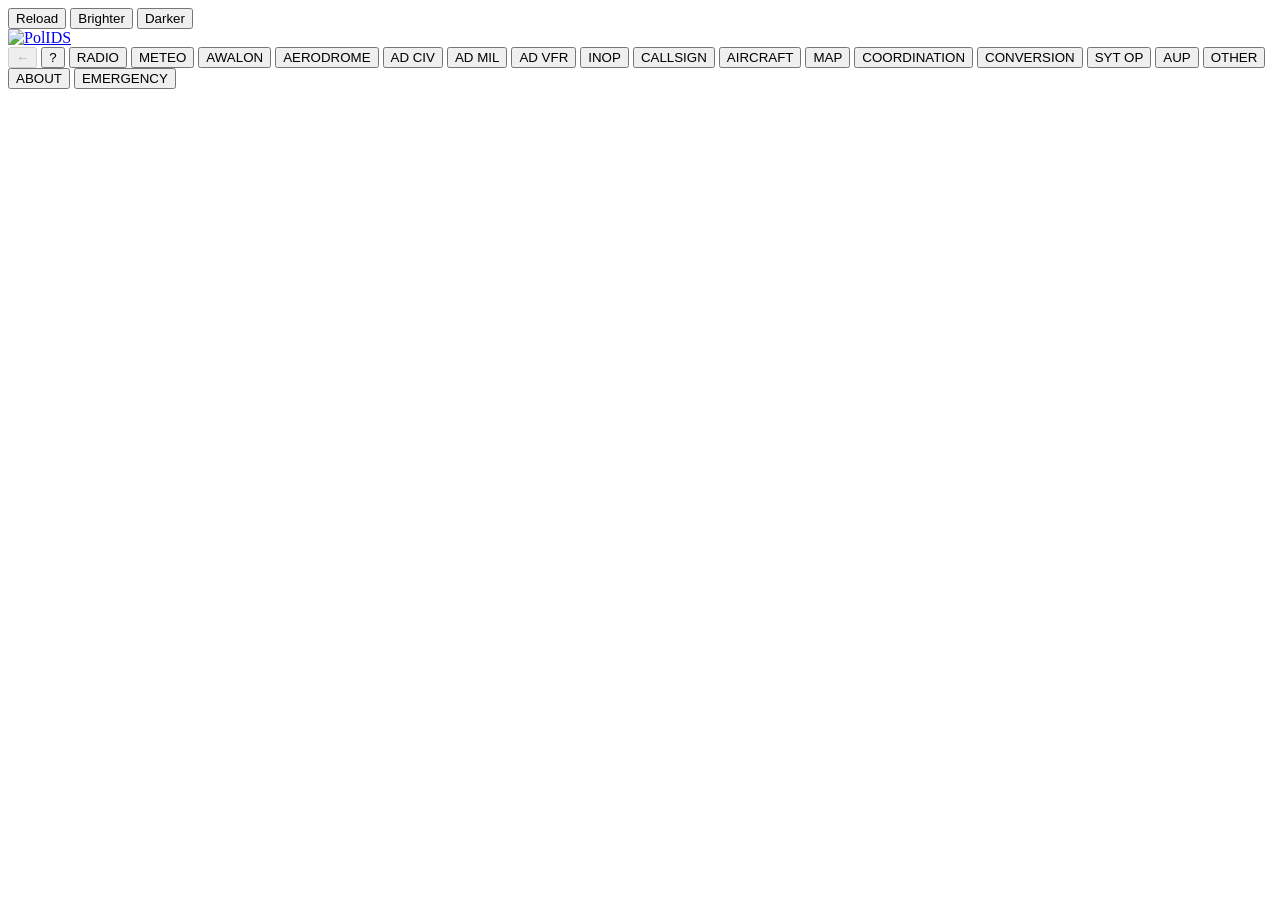
==== frontend/index.html @ 7bd0bcb7 "0.13.0: shell: top bar works on its own and the saved brightness shows from the first frame - index." ====
<!doctype html>
<html lang="en">
<head>
  <meta charset="utf-8">
  <meta name="viewport" content="width=device-width, initial-scale=1">
  <title>{{NAME}}</title>
  <!-- jasność ekranu z paska u góry (Brighter / Darker, topbar.js) przed pierwszym rysowaniem: bez błysku 100 % przy F5
       i Reload; te same wartości co brightOf i brightFilter w topbar.js (test_shell_look) -->
  <script>try { const b = Number(localStorage.getItem("shell.bright")); if (Number.isInteger(b) && b && b >= -4 && b <= 4) document.documentElement.style.filter = "brightness(" + (1 + b * 0.12).toFixed(2) + ")"; } catch (e) { /* no storage */ }</script>
  <meta name="theme-color" content="#000000">
  <link rel="manifest" href="/manifest.webmanifest">
  <link rel="icon" href="/static/icons/icon.svg" type="image/svg+xml">
  <link rel="apple-touch-icon" href="/static/icons/apple-touch-icon.png">
  <link rel="stylesheet" href="/static/vendor/leaflet/leaflet.css">
  <link rel="stylesheet" href="/static/css/style.css">
  <link rel="stylesheet" href="/static/css/awos.css">
  <link rel="stylesheet" href="/static/css/qnh.css">
  <link rel="stylesheet" href="/static/css/viff.css">
  <link rel="stylesheet" href="/static/css/radio.css">
  <link rel="stylesheet" href="/static/css/map.css">
  <link rel="stylesheet" href="/static/css/wind.css">
  <link rel="stylesheet" href="/static/css/awalon.css">
  <link rel="stylesheet" href="/static/css/overview.css">
  <link rel="stylesheet" href="/static/css/home.css">
  <link rel="stylesheet" href="/static/css/aerolist.css">
  <link rel="stylesheet" href="/static/css/aircraft.css">
  <link rel="stylesheet" href="/static/css/dman.css">
  <link rel="stylesheet" href="/static/css/sytop.css">
  <link rel="stylesheet" href="/static/css/meteoimg.css">
  <link rel="stylesheet" href="/static/css/coordination.css">
  <link rel="stylesheet" href="/static/css/other.css">
  <link rel="stylesheet" href="/static/css/conversion.css">
  <link rel="stylesheet" href="/static/css/squawk.css">
  <link rel="stylesheet" href="/static/css/flightplan.css">
  <link rel="stylesheet" href="/static/css/fmp.css">
</head>
<body>
  <header id="topbar" class="topbar" aria-label="Screen">
    <button type="button" data-act="reload" title="Reload the application and come back to this screen">Reload</button>
    <button type="button" data-act="brighter" title="Brighter screen">Brighter</button>
    <button type="button" data-act="darker" title="Darker screen">Darker</button>
  </header>
  <aside class="menu">
    <a class="brand" href="#home" title="PolIDS – Polish Integrated Display System"><img src="/static/icons/polids-logo-bez-podpisu.svg" alt="PolIDS"></a>
    <nav id="tabs">
      <button id="nav-back" class="back" title="Back: previous screen (Alt+←)" disabled>←</button>
      <button data-tab="home" title="HOME – start page">?</button>
      <button data-tab="radio">RADIO</button>
      <button data-tab="meteo">METEO</button>
      <button data-tab="awalon">AWALON</button>
      <button data-tab="aerodrome">AERODROME</button>
      <button data-tab="adciv">AD CIV</button>
      <button data-tab="admil">AD MIL</button>
      <button data-tab="advfr">AD VFR</button>
      <button data-tab="inop">INOP</button>
      <button data-tab="callsign">CALLSIGN</button>
      <button data-tab="aircraft">AIRCRAFT</button>
      <button data-tab="map">MAP</button>
      <button data-tab="coordination">COORDINATION</button>
      <button data-tab="conversion">CONVERSION</button>
      <button data-tab="sytop">SYT OP</button>
      <button data-tab="aup">AUP</button>
      <button data-tab="other">OTHER</button>
      <button data-tab="about">ABOUT</button>
      <button data-tab="emergency" class="red">EMERGENCY</button>
      <button data-tab="admin" class="admin" hidden>ADMIN</button>
    </nav>
    <div class="clockbox">
      <div id="utc" class="clock"></div>
      <div id="airac" class="hint"></div>
    </div>
    <div id="userbox" class="userbox" hidden></div>
  </aside>
  <main id="views"></main>
  <script src="/static/vendor/leaflet/leaflet.js"></script>
  <script src="/static/vendor/polygon-clipping/polygon-clipping.umd.min.js"></script>
  <script type="module" src="/static/js/topbar.js"></script>
  <script type="module" src="/static/js/app.js"></script>
</body>
</html>
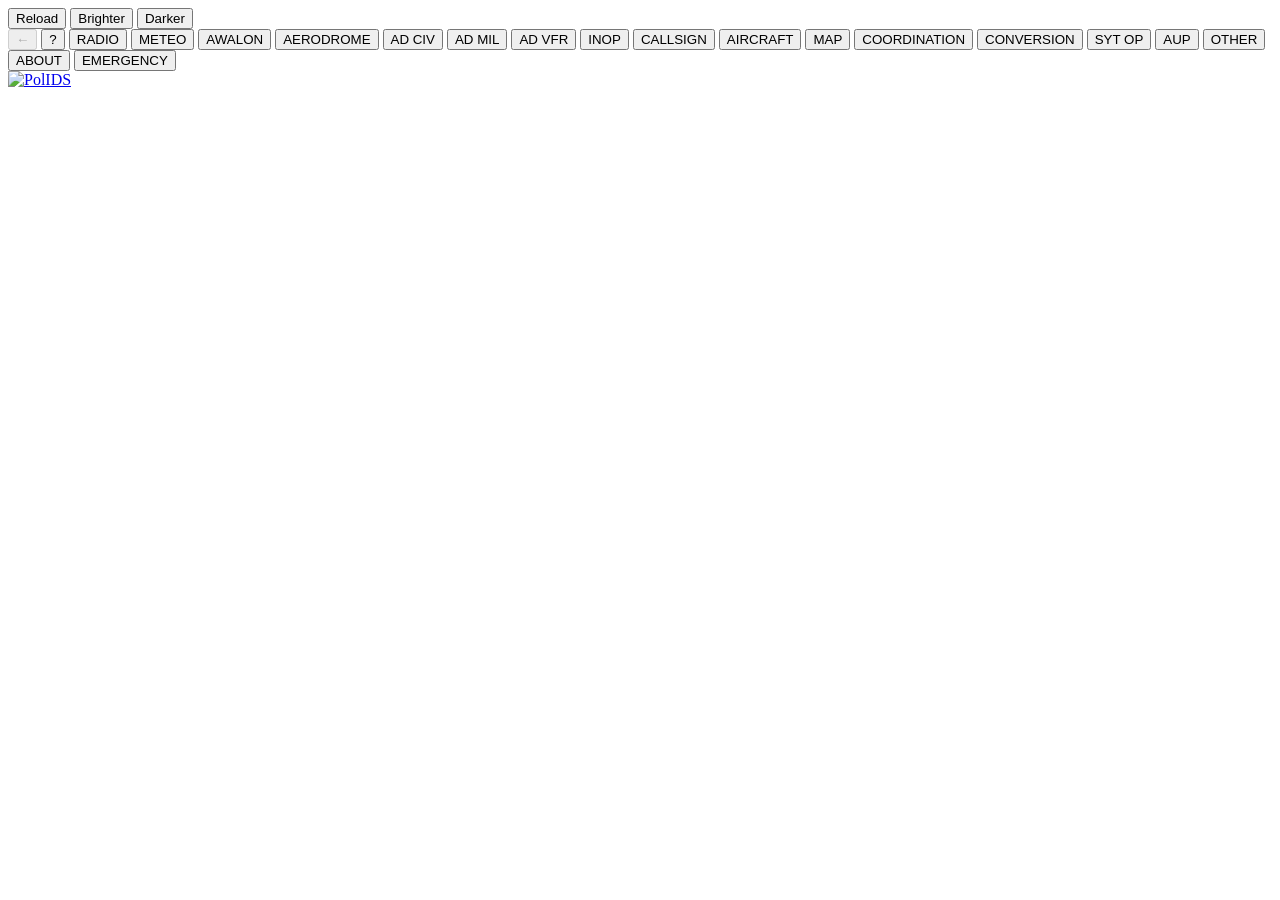
==== commit f6907aa1: "0.13.1: one button size in menu and submenus, logo at the bottom, touch keyboard in AIRCRAFT and CAL" ====
--- a/frontend/index.html
+++ b/frontend/index.html
@@ -6,7 +6,7 @@
   <title>{{NAME}}</title>
   <!-- jasność ekranu z paska u góry (Brighter / Darker, topbar.js) przed pierwszym rysowaniem: bez błysku 100 % przy F5
        i Reload; te same wartości co brightOf i brightFilter w topbar.js (test_shell_look) -->
-  <script>try { const b = Number(localStorage.getItem("shell.bright")); if (Number.isInteger(b) && b && b >= -4 && b <= 4) document.documentElement.style.filter = "brightness(" + (1 + b * 0.12).toFixed(2) + ")"; } catch (e) { /* no storage */ }</script>
+  <script>try { const b = Number(localStorage.getItem("shell.bright")); if (Number.isInteger(b) && b && b >= -2 && b <= 2) document.documentElement.style.filter = "brightness(" + (1 + b * 0.12).toFixed(2) + ")"; } catch (e) { /* no storage */ }</script>
   <meta name="theme-color" content="#000000">
   <link rel="manifest" href="/manifest.webmanifest">
   <link rel="icon" href="/static/icons/icon.svg" type="image/svg+xml">
@@ -24,6 +24,7 @@
   <link rel="stylesheet" href="/static/css/home.css">
   <link rel="stylesheet" href="/static/css/aerolist.css">
   <link rel="stylesheet" href="/static/css/aircraft.css">
+  <link rel="stylesheet" href="/static/css/keyboard.css">
   <link rel="stylesheet" href="/static/css/dman.css">
   <link rel="stylesheet" href="/static/css/sytop.css">
   <link rel="stylesheet" href="/static/css/meteoimg.css">
@@ -41,7 +42,6 @@
     <button type="button" data-act="darker" title="Darker screen">Darker</button>
   </header>
   <aside class="menu">
-    <a class="brand" href="#home" title="PolIDS – Polish Integrated Display System"><img src="/static/icons/polids-logo-bez-podpisu.svg" alt="PolIDS"></a>
     <nav id="tabs">
       <button id="nav-back" class="back" title="Back: previous screen (Alt+←)" disabled>←</button>
       <button data-tab="home" title="HOME – start page">?</button>
@@ -69,6 +69,7 @@
       <div id="utc" class="clock"></div>
       <div id="airac" class="hint"></div>
     </div>
+    <a class="brand" href="#home" title="PolIDS – Polish Integrated Display System"><img src="/static/icons/polids-logo-bez-podpisu.svg" alt="PolIDS"></a>
     <div id="userbox" class="userbox" hidden></div>
   </aside>
   <main id="views"></main>
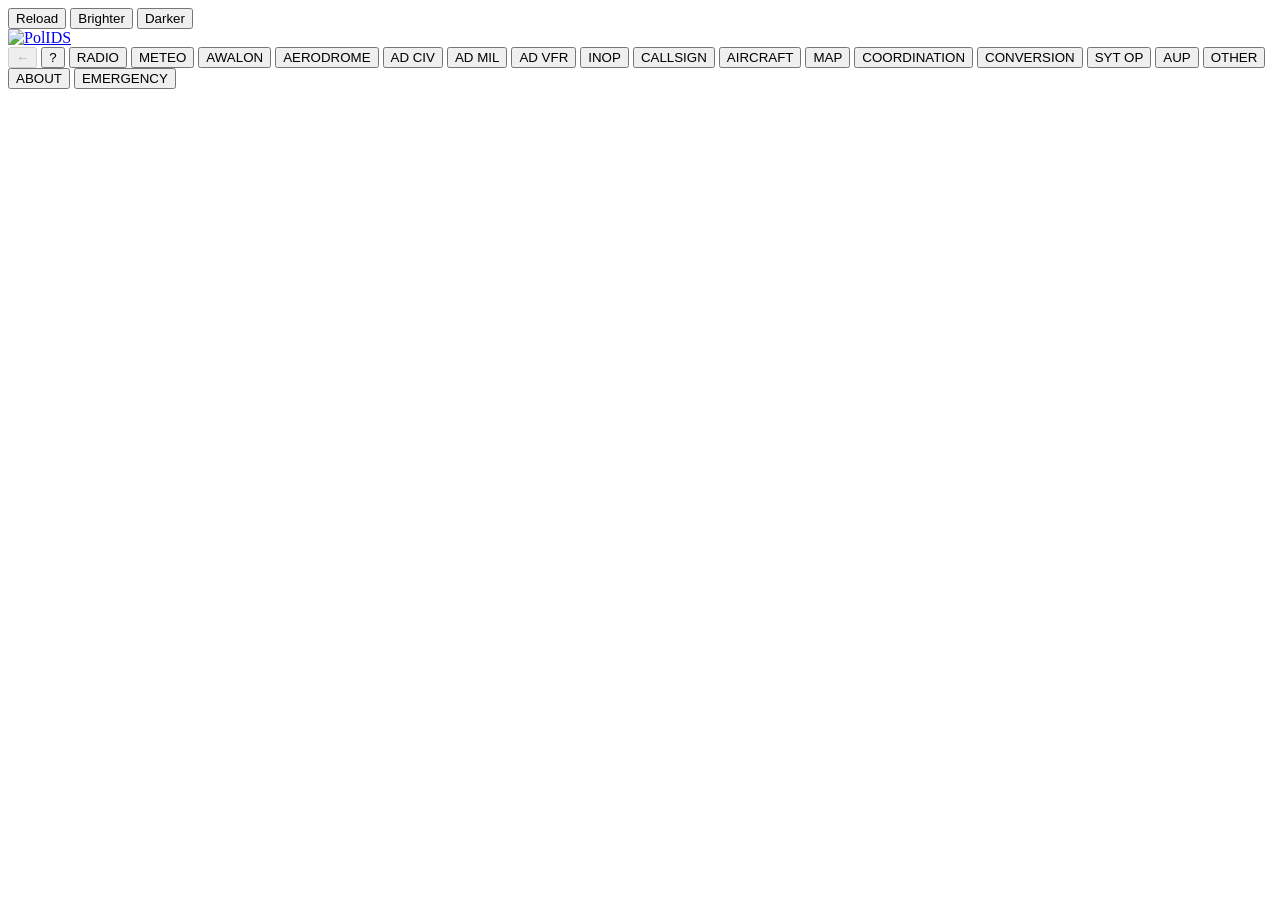
==== commit 637f14c4: "0.13.1: METEO METAR and TAF coloured like the PANDORA METAR page, COLOURED / MONO METAR PL/MIL/INTL " ====
--- a/frontend/index.html
+++ b/frontend/index.html
@@ -24,10 +24,10 @@
   <link rel="stylesheet" href="/static/css/home.css">
   <link rel="stylesheet" href="/static/css/aerolist.css">
   <link rel="stylesheet" href="/static/css/aircraft.css">
-  <link rel="stylesheet" href="/static/css/keyboard.css">
   <link rel="stylesheet" href="/static/css/dman.css">
   <link rel="stylesheet" href="/static/css/sytop.css">
   <link rel="stylesheet" href="/static/css/meteoimg.css">
+  <link rel="stylesheet" href="/static/css/metar.css">
   <link rel="stylesheet" href="/static/css/coordination.css">
   <link rel="stylesheet" href="/static/css/other.css">
   <link rel="stylesheet" href="/static/css/conversion.css">
@@ -42,6 +42,7 @@
     <button type="button" data-act="darker" title="Darker screen">Darker</button>
   </header>
   <aside class="menu">
+    <a class="brand" href="#home" title="PolIDS – Polish Integrated Display System"><img src="/static/icons/polids-logo-bez-podpisu.svg" alt="PolIDS"></a>
     <nav id="tabs">
       <button id="nav-back" class="back" title="Back: previous screen (Alt+←)" disabled>←</button>
       <button data-tab="home" title="HOME – start page">?</button>
@@ -69,7 +70,6 @@
       <div id="utc" class="clock"></div>
       <div id="airac" class="hint"></div>
     </div>
-    <a class="brand" href="#home" title="PolIDS – Polish Integrated Display System"><img src="/static/icons/polids-logo-bez-podpisu.svg" alt="PolIDS"></a>
     <div id="userbox" class="userbox" hidden></div>
   </aside>
   <main id="views"></main>
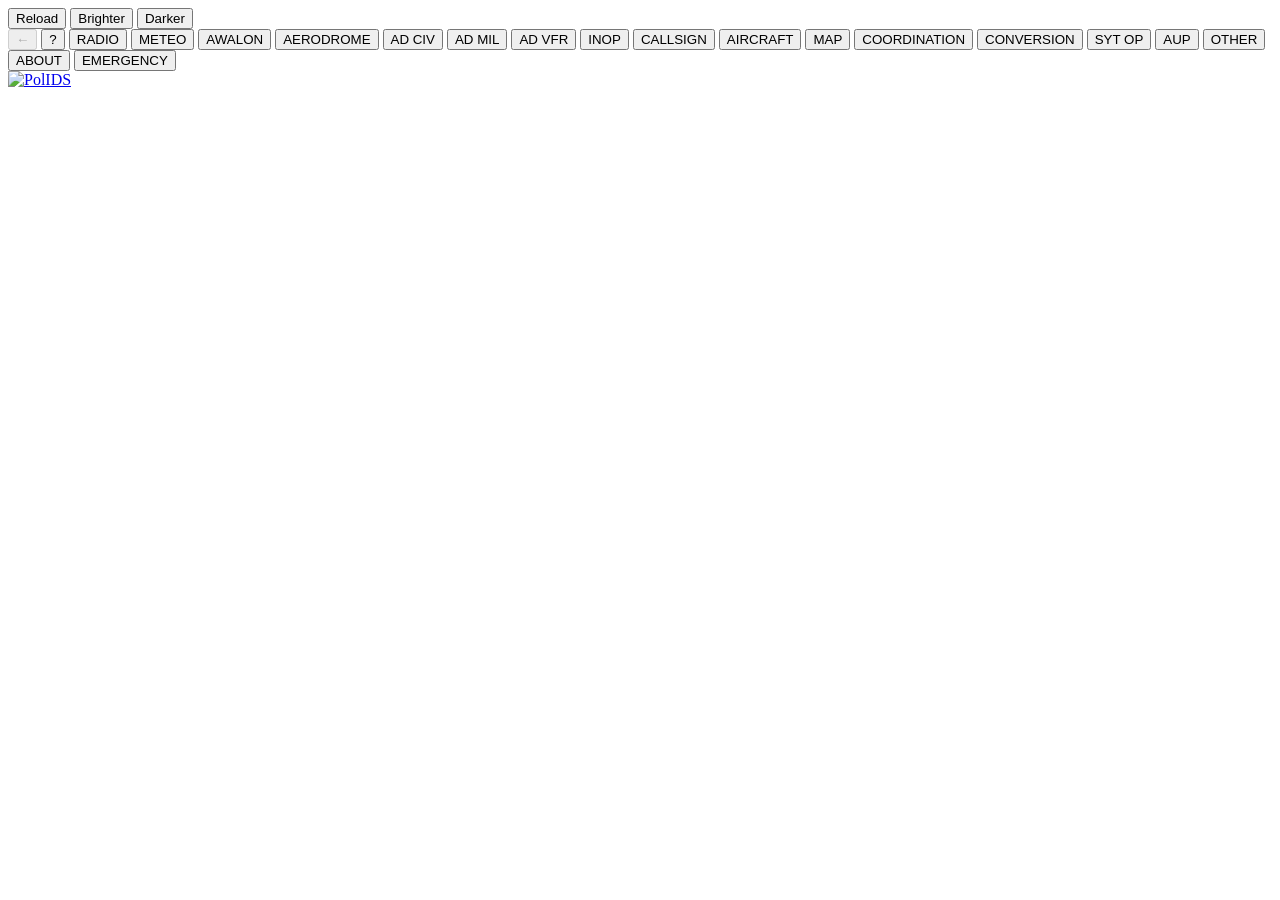
==== commit ad431fc4: "Merge branch 'r17-d' into 0.13.1" ====
--- a/frontend/index.html
+++ b/frontend/index.html
@@ -24,6 +24,7 @@
   <link rel="stylesheet" href="/static/css/home.css">
   <link rel="stylesheet" href="/static/css/aerolist.css">
   <link rel="stylesheet" href="/static/css/aircraft.css">
+  <link rel="stylesheet" href="/static/css/keyboard.css">
   <link rel="stylesheet" href="/static/css/dman.css">
   <link rel="stylesheet" href="/static/css/sytop.css">
   <link rel="stylesheet" href="/static/css/meteoimg.css">
@@ -42,7 +43,6 @@
     <button type="button" data-act="darker" title="Darker screen">Darker</button>
   </header>
   <aside class="menu">
-    <a class="brand" href="#home" title="PolIDS – Polish Integrated Display System"><img src="/static/icons/polids-logo-bez-podpisu.svg" alt="PolIDS"></a>
     <nav id="tabs">
       <button id="nav-back" class="back" title="Back: previous screen (Alt+←)" disabled>←</button>
       <button data-tab="home" title="HOME – start page">?</button>
@@ -70,6 +70,7 @@
       <div id="utc" class="clock"></div>
       <div id="airac" class="hint"></div>
     </div>
+    <a class="brand" href="#home" title="PolIDS – Polish Integrated Display System"><img src="/static/icons/polids-logo-bez-podpisu.svg" alt="PolIDS"></a>
     <div id="userbox" class="userbox" hidden></div>
   </aside>
   <main id="views"></main>
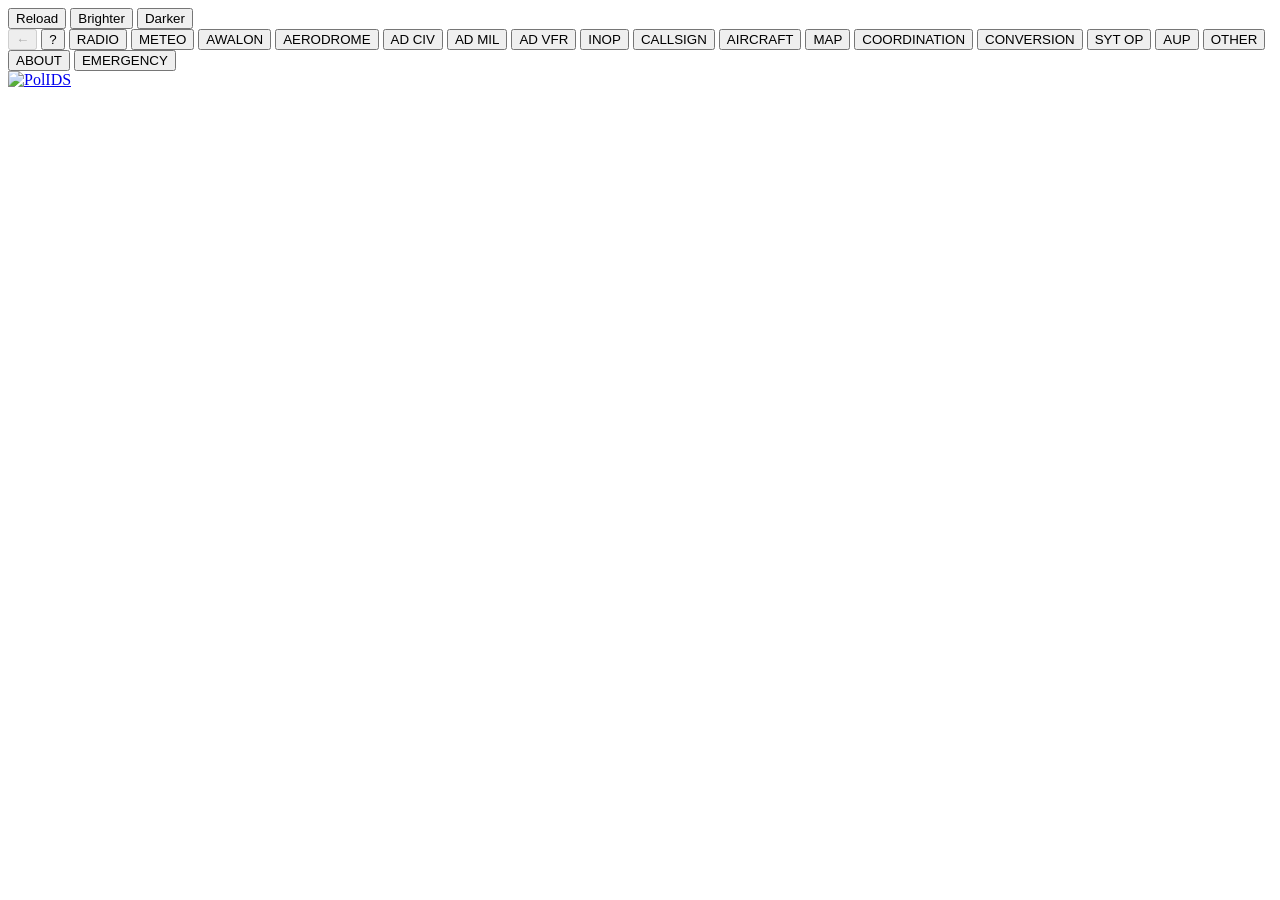
==== commit 6695b6fe: "Use Atkinson Hyperlegible Next as the app font Replace Arial with Atkinson Hyperlegible Next (Braill" ====
--- a/frontend/index.html
+++ b/frontend/index.html
@@ -12,6 +12,7 @@
   <link rel="icon" href="/static/icons/icon.svg" type="image/svg+xml">
   <link rel="apple-touch-icon" href="/static/icons/apple-touch-icon.png">
   <link rel="stylesheet" href="/static/vendor/leaflet/leaflet.css">
+  <link rel="preload" href="/static/fonts/AtkinsonHyperlegibleNext-Regular-latin.woff2" as="font" type="font/woff2" crossorigin>
   <link rel="stylesheet" href="/static/css/style.css">
   <link rel="stylesheet" href="/static/css/awos.css">
   <link rel="stylesheet" href="/static/css/qnh.css">
